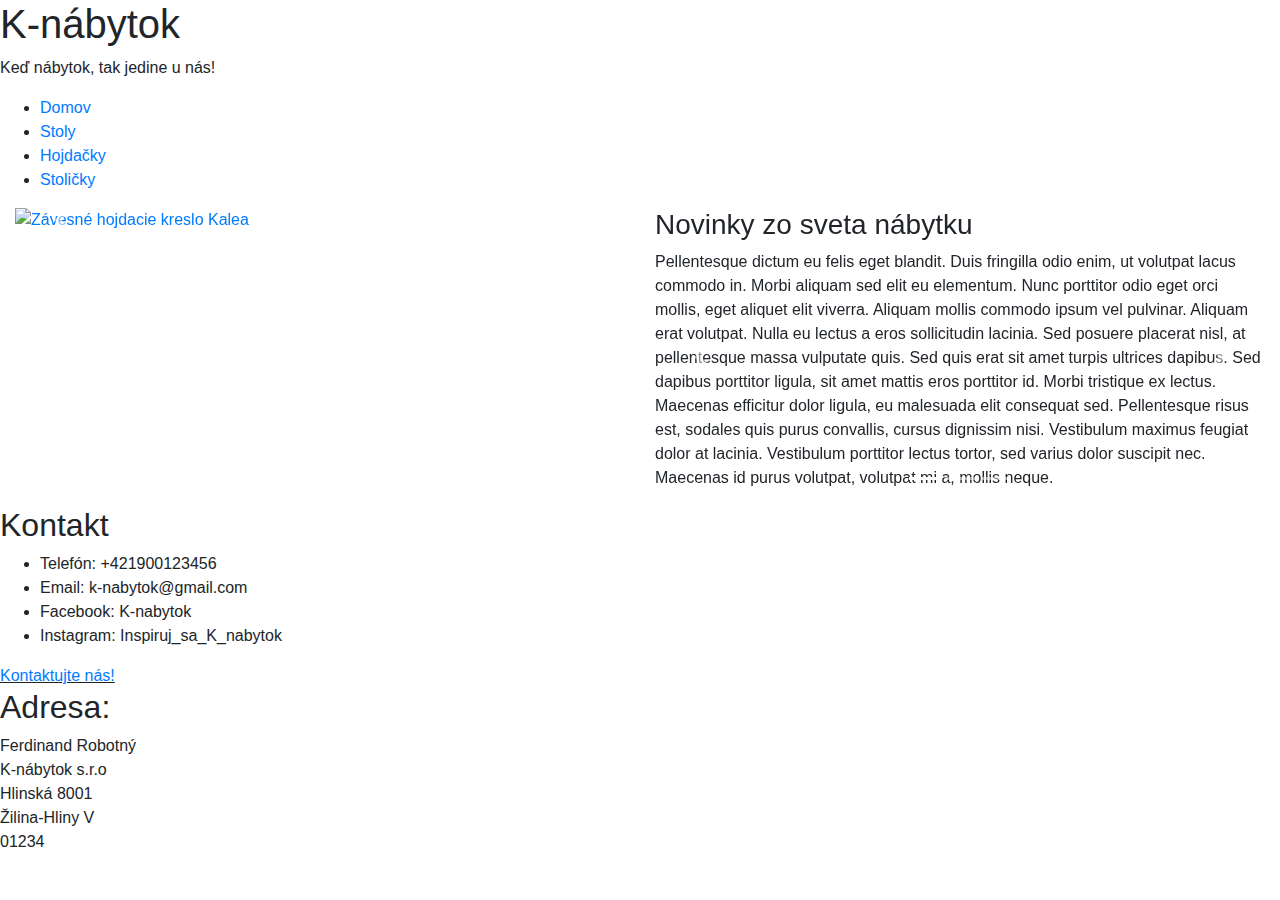
==== index.html @ ab48ef3c "Add files via upload" ====
<!DOCTYPE html>
<html lang="sk">
<head>
    <meta charset="UTF-8">
    <meta name="viewport" content="width=device-width, initial-scale=1.0">
    <link rel="stylesheet" href="styles11.css">
    <link rel="stylesheet" href="https://maxcdn.bootstrapcdn.com/bootstrap/4.5.2/css/bootstrap.min.css">
    <title>Vitajte!</title>
</head>
<body>
    <header>
        <h1>K-nábytok</h1>
        <p>Keď nábytok, tak jedine u nás!</p>
    </header>

    <nav>
        <ul>
            <li><a href="index.html">Domov</a></li>
            <li><a href="stoly.html" tabindex="1">Stoly</a></li>
            <li><a href="hojdacky.html" tabindex="2">Hojdačky</a></li>
            <li><a href="stolicky.html" tabindex="3">Stoličky</a></li>
        </ul>
    </nav>

    <div class="container-fluid">
        <div class="row justify-content-center">
            <div class="col-6">
                <div id="myCarousel" class="carousel slide" data-ride="carousel">
                    <ol class="carousel-indicators">
                        <li data-target="#myCarousel" data-slide-to="0" class="active"></li>
                        <li data-target="#myCarousel" data-slide-to="1"></li>
                        <li data-target="#myCarousel" data-slide-to="2"></li>
                    </ol>
                    
                    <div class="carousel-inner">
                        <div class="carousel-item active">
                            <a href="hojdacky.html"><img src="obrazky/hojdacka1.jpg" class="d-block w-100" alt="Závesné hojdacie kreslo Kalea"></a>
                        </div>
                        <div class="carousel-item">
                            <a href="stolicky.html"><img src="obrazky/stolicka1.jpg" class="d-block w-100" alt="Gamer stolička v 3 farbách - PRO"></a>
                        </div>
                        <div class="carousel-item">
                            <a href="stoly.html"><img src="obrazky/stolik1.jpg" class="d-block w-100" alt="Konferenčný stolík 2-set Fiesta I Sheesham"></a>
                        </div>
                    </div>
                    
                    <a class="carousel-control-prev" href="#myCarousel" role="button" data-slide="prev">
                        <span class="carousel-control-prev-icon" aria-hidden="true"></span>
                        <span class="sr-only">Previous</span>
                    </a>
                    <a class="carousel-control-next" href="#myCarousel" role="button" data-slide="next">
                        <span class="carousel-control-next-icon" aria-hidden="true"></span>
                        <span class="sr-only">Next</span>
                    </a>
                </div>
            </div>
            <div class="col-6">
                <div id="textCarousel" class="carousel slide" data-ride="carousel">
                    <ol class="carousel-indicators">
                        <li data-target="#textCarousel" data-slide-to="0" class="active"></li>
                        <li data-target="#textCarousel" data-slide-to="1"></li>
                        <li data-target="#textCarousel" data-slide-to="2"></li>
                    </ol>
                    
                    <div class="carousel-inner">
                        <div class="carousel-item active">
                            <h3>Novinky zo sveta nábytku</h3>
                            <p>Pellentesque dictum eu felis eget blandit. Duis fringilla odio enim, ut volutpat lacus commodo in. Morbi aliquam sed elit eu elementum. Nunc porttitor odio eget orci mollis, eget aliquet elit viverra. Aliquam mollis commodo ipsum vel pulvinar. Aliquam erat volutpat. Nulla eu lectus a eros sollicitudin lacinia. Sed posuere placerat nisl, at pellentesque massa vulputate quis. Sed quis erat sit amet turpis ultrices dapibus. Sed dapibus porttitor ligula, sit amet mattis eros porttitor id. Morbi tristique ex lectus. Maecenas efficitur dolor ligula, eu malesuada elit consequat sed. Pellentesque risus est, sodales quis purus convallis, cursus dignissim nisi. Vestibulum maximus feugiat dolor at lacinia. Vestibulum porttitor lectus tortor, sed varius dolor suscipit nec. Maecenas id purus volutpat, volutpat mi a, mollis neque.</p>
                        </div>
                        <div class="carousel-item">
                            <h3>O nás</h3>
                            <p>Ut dictum pretium tempor. Nam eget nunc vel ligula rutrum scelerisque. Integer ac turpis sit amet elit vehicula dictum vel id ante. Nulla mattis nisl sit amet sem ultricies aliquam. Duis ut lacinia mi. Nulla ut mattis nisi. Integer fringilla mi sit amet ante molestie facilisis. Curabitur vulputate risus non erat condimentum pulvinar. Fusce et leo id ligula malesuada faucibus ut non turpis. Donec ultrices quis nulla at faucibus. Phasellus gravida ultrices erat, at dictum enim tempor eget. Pellentesque gravida nisi libero, blandit vehicula sem accumsan eu.</p>
                        </div>
                        <div class="carousel-item">
                            <h3>Naši dodávatelia</h3>
                            <p>Aliquam euismod fermentum nibh id maximus. Donec tincidunt nunc orci, sit amet suscipit dui gravida nec. Vivamus viverra efficitur viverra. Vivamus mollis et justo sit amet pharetra. Nullam scelerisque, leo a viverra euismod, nibh turpis molestie diam, tincidunt blandit magna quam ac leo. Mauris tempor neque in molestie tincidunt. Donec nulla nulla, viverra mattis dignissim congue, aliquet id augue. Mauris consectetur venenatis tortor sed placerat. Suspendisse lorem mauris, tristique ac consectetur sed, dapibus et metus. Integer nec elit nisl.</p>
                        </div>
                    </div>
                    
                    <a class="carousel-control-prev" href="#textCarousel" role="button" data-slide="prev">
                        <span class="carousel-control-prev-icon" aria-hidden="true"></span>
                        <span class="sr-only">Previous</span>
                    </a>
                    <a class="carousel-control-next" href="#textCarousel" role="button" data-slide="next">
                        <span class="carousel-control-next-icon" aria-hidden="true"></span>
                        <span class="sr-only">Next</span>
                    </a>
                </div>
            </div>
        </div>
    </div>

    <footer>
        <div class="footercontainer">
            <section class="kontakt">
                <h2>Kontakt</h2>
                <ul>
                    <li>Telefón: +421900123456</li>
                    <li>Email: k-nabytok@gmail.com</li>
                    <li>Facebook: K-nabytok</li>
                    <li>Instagram: Inspiruj_sa_K_nabytok</li>
                </ul>
                <u><a href="kontakt.html" target="_blank" tabindex="4">Kontaktujte nás!</a></u>
            </section>
            <section class="adresa">
                <h2>Adresa:</h2>
                <address>
                    Ferdinand Robotný<br>
                    K-nábytok s.r.o<br>
                    Hlinská 8001<br>
                    Žilina-Hliny V<br>
                    01234
                </address>
            </section>
        </div>
    </footer>

    <script src="https://code.jquery.com/jquery-3.5.1.slim.min.js"></script>
    <script src="https://cdn.jsdelivr.net/npm/@popperjs/core@2.5.4/dist/umd/popper.min.js"></script>
    <script src="https://maxcdn.bootstrapcdn.com/bootstrap/4.5.2/js/bootstrap.min.js"></script>
</body>
</html>
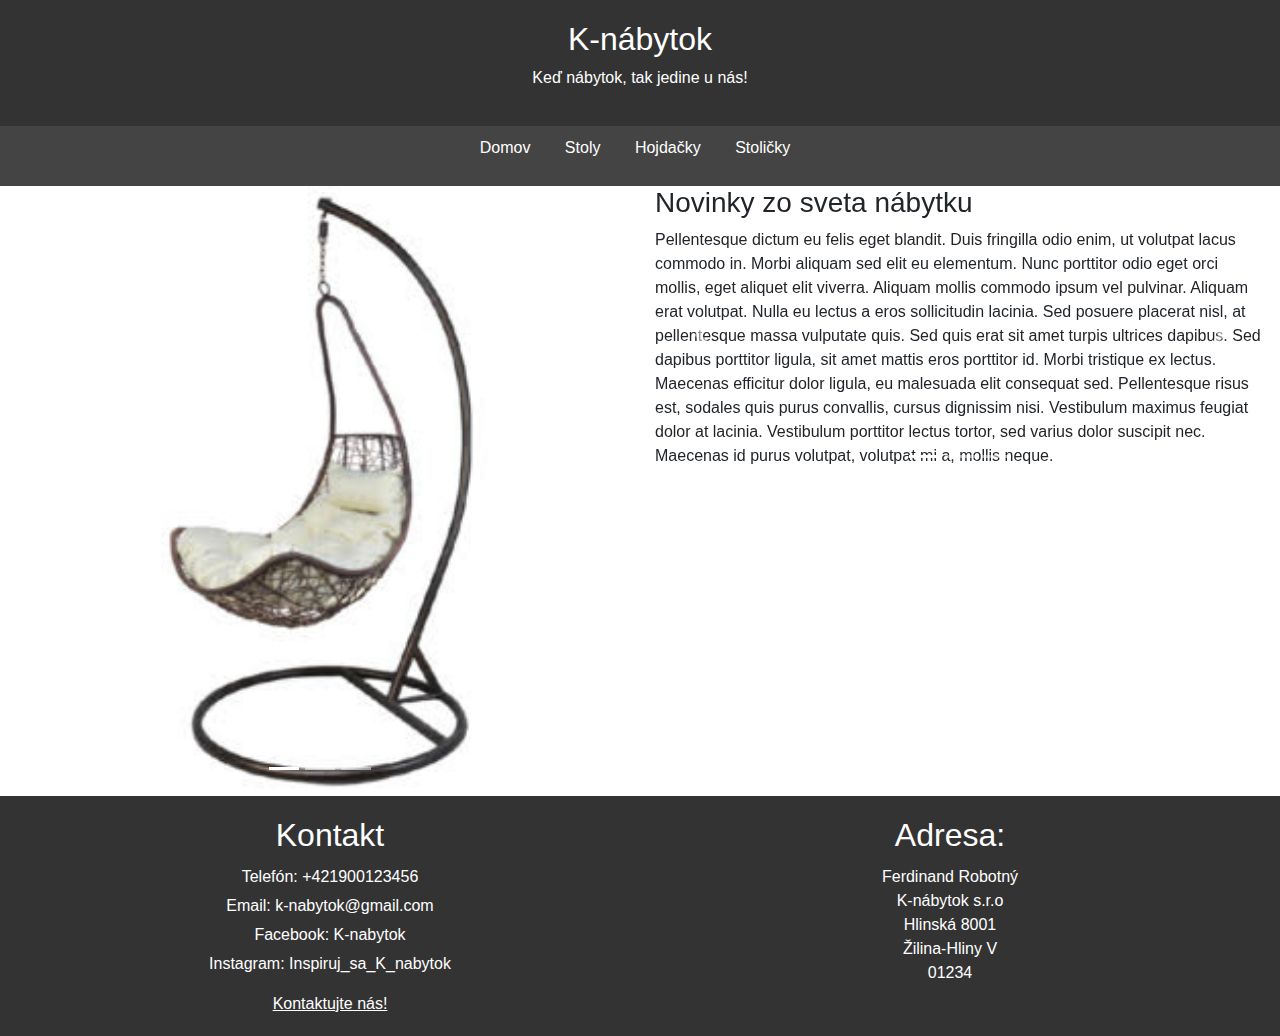
==== commit b0c6ce13: "Update index.html" ====
--- a/index.html
+++ b/index.html
@@ -34,13 +34,13 @@
                     
                     <div class="carousel-inner">
                         <div class="carousel-item active">
-                            <a href="hojdacky.html"><img src="obrazky/hojdacka1.jpg" class="d-block w-100" alt="Závesné hojdacie kreslo Kalea"></a>
+                            <a href="hojdacky.html"><img src="hojdacka1.jpg" class="d-block w-100" alt="Závesné hojdacie kreslo Kalea"></a>
                         </div>
                         <div class="carousel-item">
-                            <a href="stolicky.html"><img src="obrazky/stolicka1.jpg" class="d-block w-100" alt="Gamer stolička v 3 farbách - PRO"></a>
+                            <a href="stolicky.html"><img src="stolicka1.jpg" class="d-block w-100" alt="Gamer stolička v 3 farbách - PRO"></a>
                         </div>
                         <div class="carousel-item">
-                            <a href="stoly.html"><img src="obrazky/stolik1.jpg" class="d-block w-100" alt="Konferenčný stolík 2-set Fiesta I Sheesham"></a>
+                            <a href="stoly.html"><img src="stolik1.jpg" class="d-block w-100" alt="Konferenčný stolík 2-set Fiesta I Sheesham"></a>
                         </div>
                     </div>
                     
--- a/styles11.css
+++ b/styles11.css
@@ -0,0 +1,155 @@
+
+* {
+    margin: 0;
+    padding: 0;
+    box-sizing: border-box;
+}
+
+body {
+    font-family: Arial, sans-serif;
+    line-height: 1.6;
+    background-color: #f2f2f2;
+    color: #333;
+}
+
+header {
+    background-color: #333;
+    color: #fff;
+    padding: 20px;
+    text-align: center;
+}
+
+header h1 {
+    font-size: 2rem;
+}
+
+nav {
+    background-color: #444;
+    padding: 10px;
+    text-align: center;
+}
+
+nav ul {
+    list-style-type: none;
+}
+
+nav ul li {
+    display: inline;
+    margin-right: 10px;
+}
+
+nav ul li a {
+    color: #fff;
+    text-decoration: none;
+    padding: 5px 10px;
+}
+
+.container {
+    max-width: 1200px;
+    margin: 0 auto;
+    padding: 20px;
+}
+
+.product {
+    margin-bottom: 20px;
+    background-color: #fff;
+    padding: 20px;
+    border-radius: 5px;
+    text-align: center;
+}
+
+.product img {
+    max-width: 100%;
+    height: auto;
+}
+
+.product h2 {
+    margin-top: 0;
+    color: #333;
+}
+
+.product-info {
+    margin-top: 20px;
+}
+
+.product-info p {
+    margin-bottom: 10px;
+}
+
+.product-info .price {
+    font-weight: bold;
+}
+
+.product-info a {
+    display: inline-block;
+    background-color: #333;
+    color: #fff;
+    text-decoration: none;
+    padding: 10px 20px;
+    border-radius: 5px;
+    transition: background-color 0.3s ease;
+}
+
+.product-info a:hover {
+    background-color: #555;
+}
+
+footer {
+    background-color: #333;
+    color: #fff;
+    padding: 20px;
+    text-align: center;
+}
+
+.footercontainer {
+    display: flex;
+    justify-content: space-between;
+}
+
+.footercontainer section {
+    flex: 1;
+}
+
+.footercontainer section h2 {
+    margin-bottom: 10px;
+    color: #fff;
+}
+
+.footercontainer section ul {
+    list-style-type: none;
+}
+
+.footercontainer section ul li {
+    margin-bottom: 5px;
+}
+
+.footercontainer section a {
+    color: #fff;
+    text-decoration: none;
+}
+
+.kontakt label,
+.kontakt input,
+.kontakt textarea {
+    display: inline-block;
+    vertical-align: top;
+    margin-right: 10px;
+}
+
+.kontakt textarea {
+    vertical-align: top;
+}
+
+.kontakt br {
+    display: none
+}
+
+@media (max-width: 600px) {
+
+    .kontakt label,
+    .kontakt input,
+    .kontakt textarea {
+        display: block;
+        margin-right: 0;
+    }
+}
